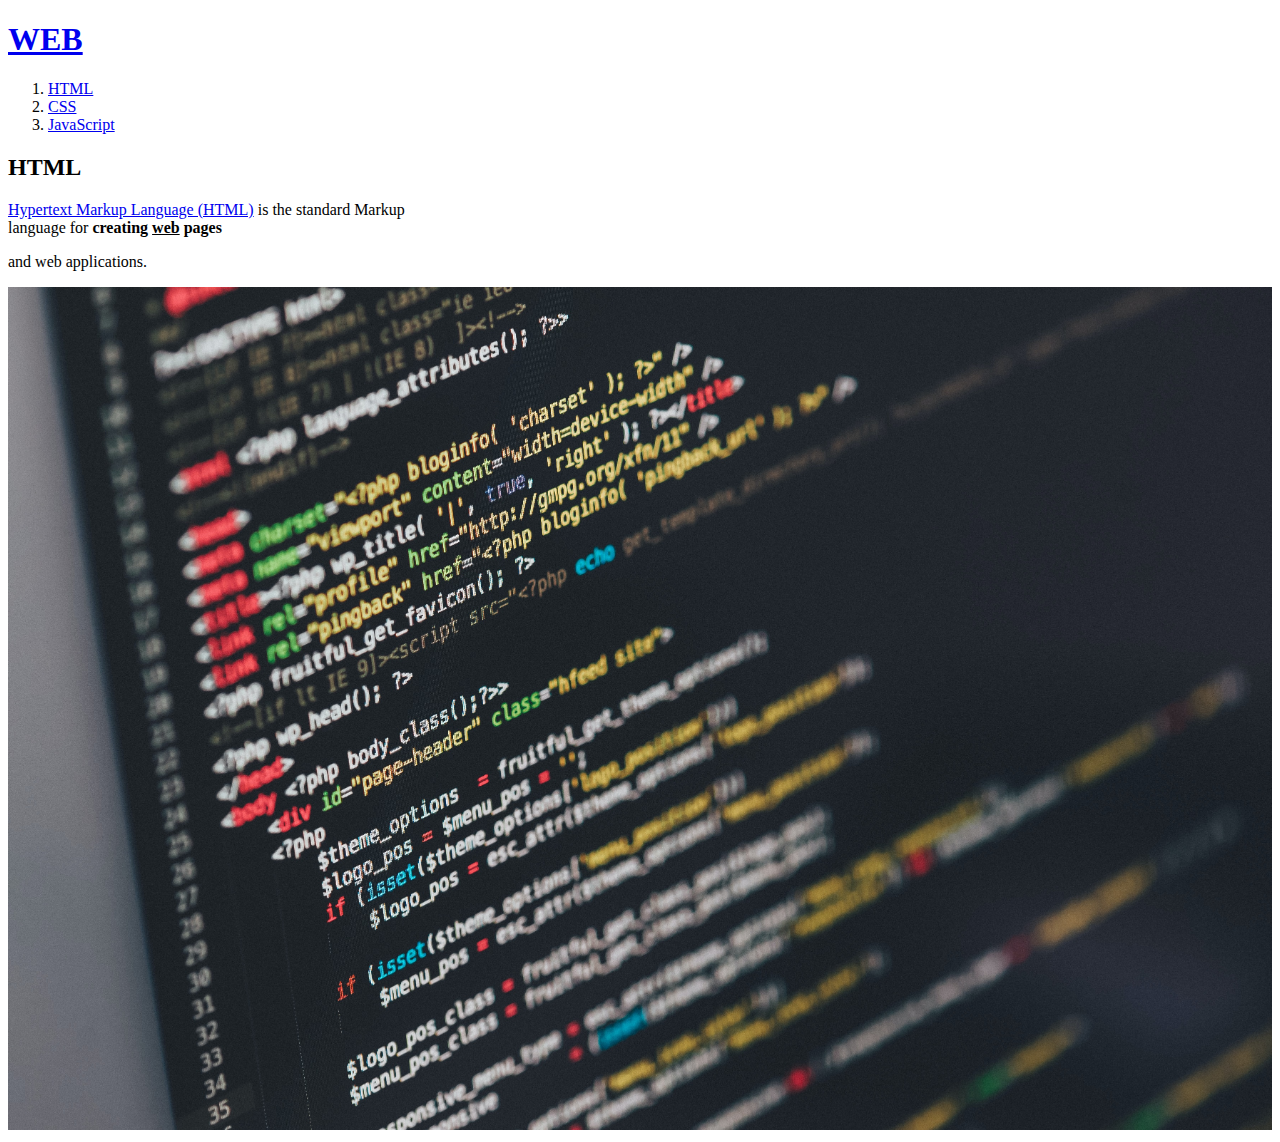
==== 1.html @ a9195665 "웹사이트 테스트" ====
<!doctype html>
<html>
<head>
    <title>WEB1 - html</title>
    <meta charset="utf-8">
</head>

<body>
    <h1><a href= "index.html">WEB</a></h1>
    <ol>
        <li><a href= "1.html">HTML</a></li>
        <li><a href= "2.html">CSS</a></li>
        <li><a href= "3.html">JavaScript</a></li>
    </ol>
    <h2>HTML</h2>
    <a href="https://www.w3.org/TR/2011/WD-html5-20110405/" target="_blank" title = "html5 specification">Hypertext Markup Language (HTML)</a> is the standard Markup<br>
    language for <strong>creating <u>web</u> pages</strong> <p>and web applications.</p>
    <img src="coding.jpg" width="100%">
</body>

</html>
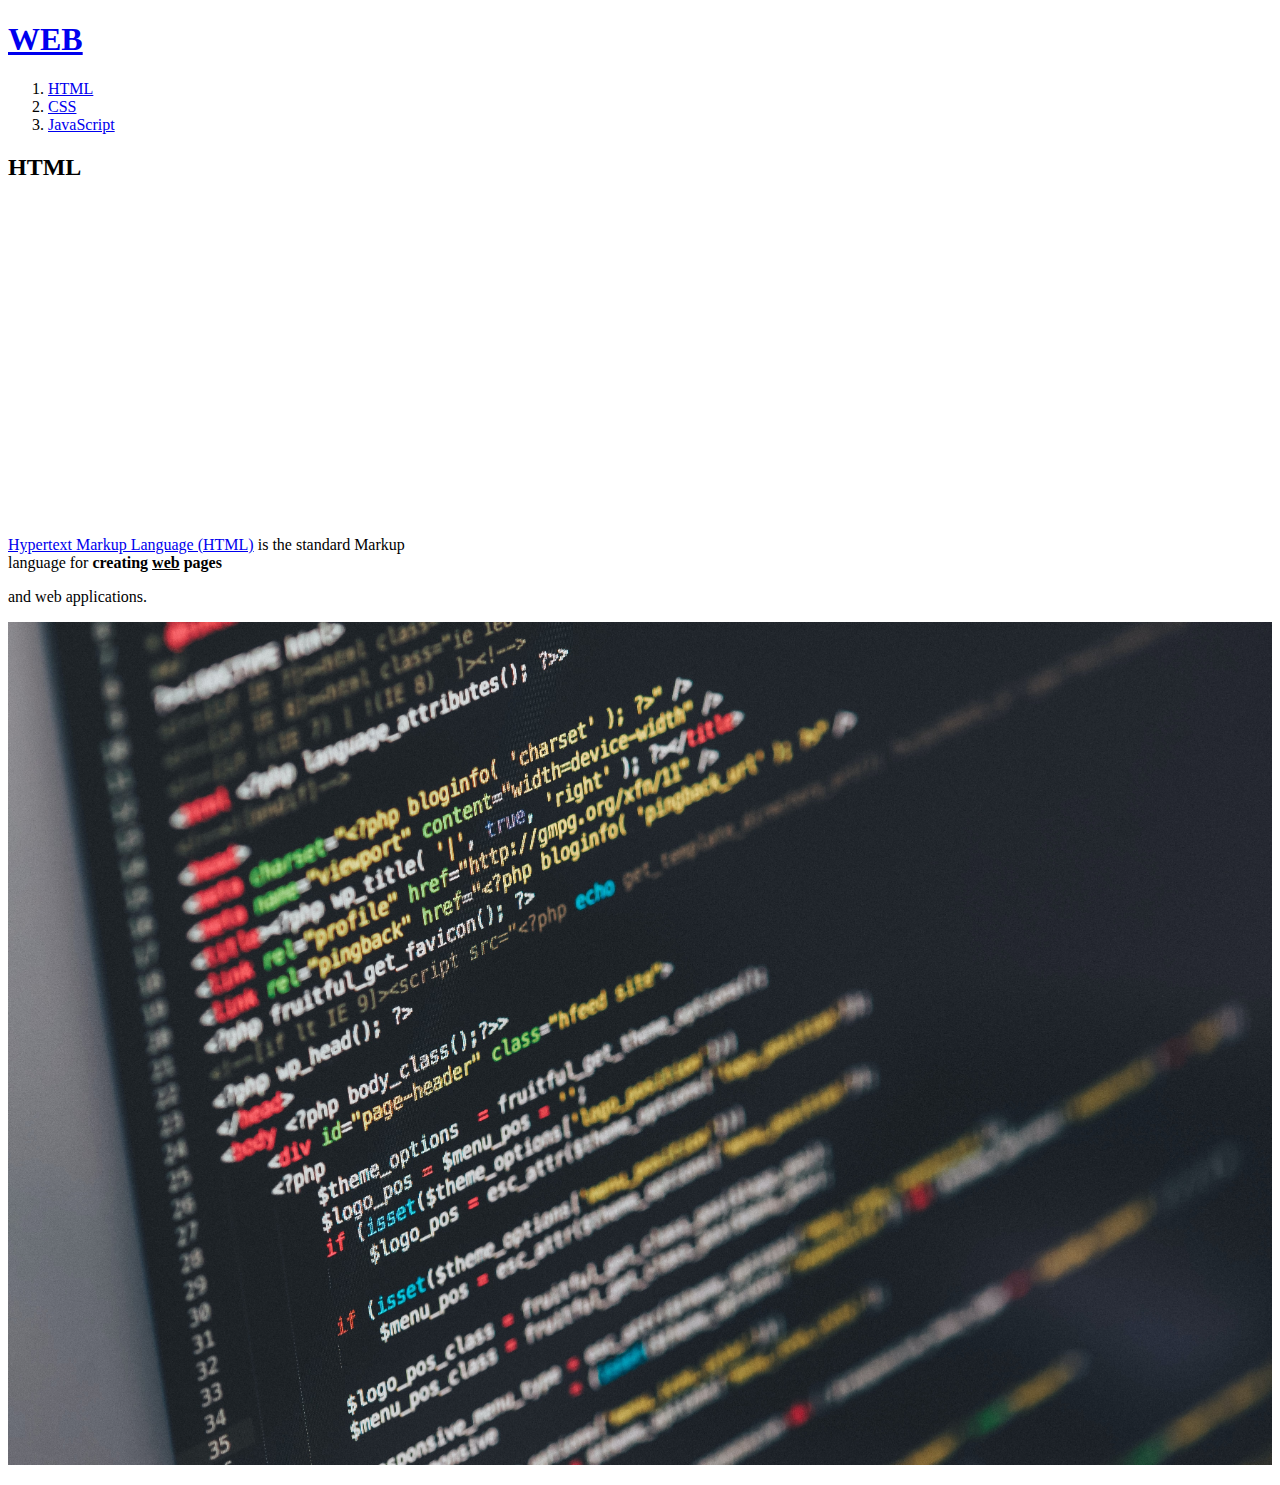
==== commit 96f33bb1: "수정" ====
--- a/1.html
+++ b/1.html
@@ -1,6 +1,16 @@
 <!doctype html>
 <html>
 <head>
+            <!-- Google tag (gtag.js) -->
+            <script async src="https://www.googletagmanager.com/gtag/js?id=G-B75XLMN7X4"></script>
+            <script>
+            window.dataLayer = window.dataLayer || [];
+            function gtag(){dataLayer.push(arguments);}
+            gtag('js', new Date());
+        
+            gtag('config', 'G-B75XLMN7X4');
+            </script>
+            
     <title>WEB1 - html</title>
     <meta charset="utf-8">
 </head>
@@ -13,9 +23,50 @@
         <li><a href= "3.html">JavaScript</a></li>
     </ol>
     <h2>HTML</h2>
-    <a href="https://www.w3.org/TR/2011/WD-html5-20110405/" target="_blank" title = "html5 specification">Hypertext Markup Language (HTML)</a> is the standard Markup<br>
-    language for <strong>creating <u>web</u> pages</strong> <p>and web applications.</p>
-    <img src="coding.jpg" width="100%">
+    <p>
+        <iframe width="560" height="315" src="https://www.youtube.com/embed/7T7r_oSp0SE" title="YouTube video player" frameborder="0" allow="accelerometer; autoplay; clipboard-write; encrypted-media; gyroscope; picture-in-picture; web-share" allowfullscreen></iframe>
+    </p>
+    <p>
+        <a href="https://www.w3.org/TR/2011/WD-html5-20110405/" target="_blank" title = "html5 specification">Hypertext Markup Language (HTML)</a> is the standard Markup<br>
+        language for <strong>creating <u>web</u> pages</strong> <p>and web applications.</p>
+        <img src="coding.jpg" width="100%">
+    </p>
+    <p>
+        <div id="disqus_thread"></div>
+        <script>
+            /**
+            *  RECOMMENDED CONFIGURATION VARIABLES: EDIT AND UNCOMMENT THE SECTION BELOW TO INSERT DYNAMIC VALUES FROM YOUR PLATFORM OR CMS.
+            *  LEARN WHY DEFINING THESE VARIABLES IS IMPORTANT: https://disqus.com/admin/universalcode/#configuration-variables    */
+            /*
+            var disqus_config = function () {
+            this.page.url = PAGE_URL;  // Replace PAGE_URL with your page's canonical URL variable
+            this.page.identifier = PAGE_IDENTIFIER; // Replace PAGE_IDENTIFIER with your page's unique identifier variable
+            };
+            */
+            (function() { // DON'T EDIT BELOW THIS LINE
+            var d = document, s = d.createElement('script');
+            s.src = 'https://web1-eukcryyj1l.disqus.com/embed.js';
+            s.setAttribute('data-timestamp', +new Date());
+            (d.head || d.body).appendChild(s);
+            })();
+        </script>
+        <noscript>Please enable JavaScript to view the <a href="https://disqus.com/?ref_noscript">comments powered by Disqus.</a></noscript>
+    </p>
+    <p>
+        <!--Start of Tawk.to Script-->
+        <script type="text/javascript">
+            var Tawk_API=Tawk_API||{}, Tawk_LoadStart=new Date();
+            (function(){
+            var s1=document.createElement("script"),s0=document.getElementsByTagName("script")[0];
+            s1.async=true;
+            s1.src='https://embed.tawk.to/63d0e44bc2f1ac1e202f7a0b/1gnjvnibk';
+            s1.charset='UTF-8';
+            s1.setAttribute('crossorigin','*');
+            s0.parentNode.insertBefore(s1,s0);
+            })();
+            </script>
+            <!--End of Tawk.to Script-->
+    </p>
 </body>
 
 </html>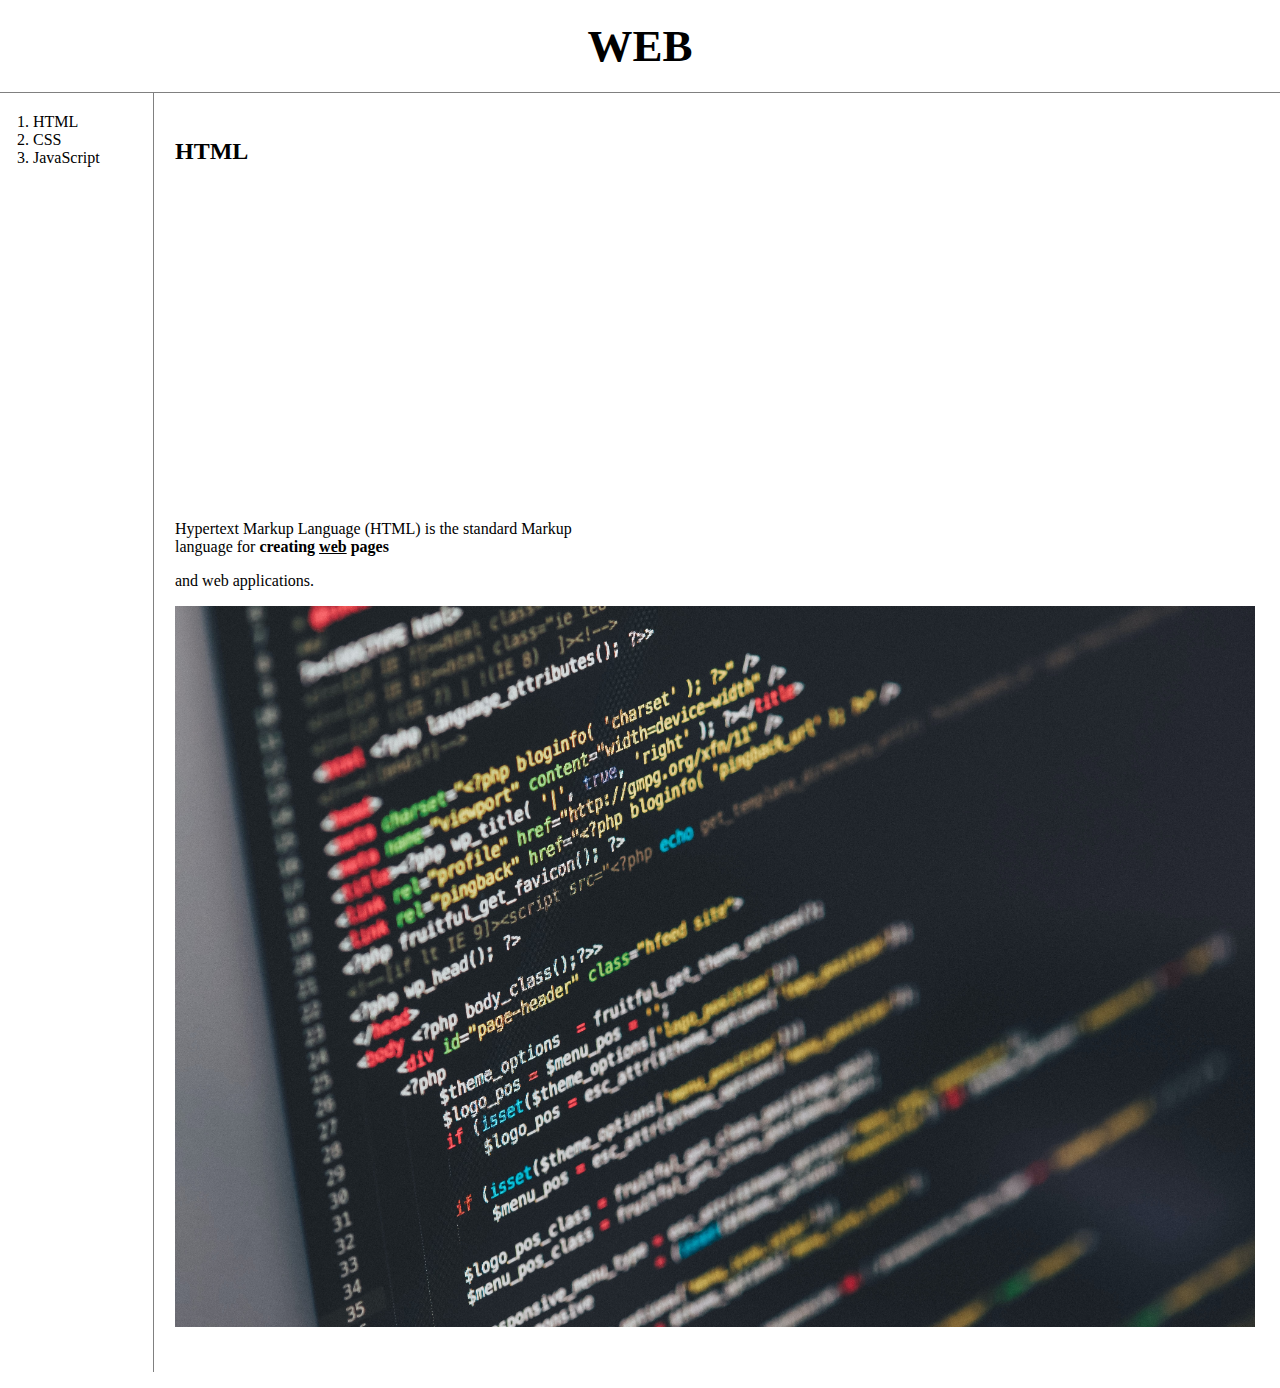
==== commit e3d8114f: "add css" ====
--- a/1.html
+++ b/1.html
@@ -13,15 +13,20 @@
             
     <title>WEB1 - html</title>
     <meta charset="utf-8">
+    <link rel="stylesheet" href="style.css">
 </head>
 
 <body>
     <h1><a href= "index.html">WEB</a></h1>
+
+    <div id = "grid">
+
     <ol>
         <li><a href= "1.html">HTML</a></li>
         <li><a href= "2.html">CSS</a></li>
         <li><a href= "3.html">JavaScript</a></li>
     </ol>
+    <div id = "article">
     <h2>HTML</h2>
     <p>
         <iframe width="560" height="315" src="https://www.youtube.com/embed/7T7r_oSp0SE" title="YouTube video player" frameborder="0" allow="accelerometer; autoplay; clipboard-write; encrypted-media; gyroscope; picture-in-picture; web-share" allowfullscreen></iframe>
@@ -31,6 +36,10 @@
         language for <strong>creating <u>web</u> pages</strong> <p>and web applications.</p>
         <img src="coding.jpg" width="100%">
     </p>
+    </div>
+    </div>
+
+
     <p>
         <div id="disqus_thread"></div>
         <script>
--- a/style.css
+++ b/style.css
@@ -0,0 +1,43 @@
+body{
+    margin: 0;
+}
+
+a {
+    color:black;
+    text-decoration:none;
+}
+h1 {
+    font-size: 45px;
+    text-align: center;
+    border-bottom: 1px solid gray;
+    margin:0;
+    padding: 20px;
+}
+ol{
+    border-right: 1px solid gray;
+    width: 100px;
+    margin: 0;
+    padding: 20px;
+}
+#grid{
+    display: grid;
+    grid-template-columns: 150px 1fr;
+}
+/*#article 로 해도 됨*/
+#grid #article{
+    padding: 25px;
+}
+#grid ol{
+    padding-left: 33px;
+}
+@media(max-width:800px){
+    #grid{
+        display: block;
+    }
+    ol{
+        border-right: none;
+    }
+    h1{
+        border-bottom: none;
+    }
+}